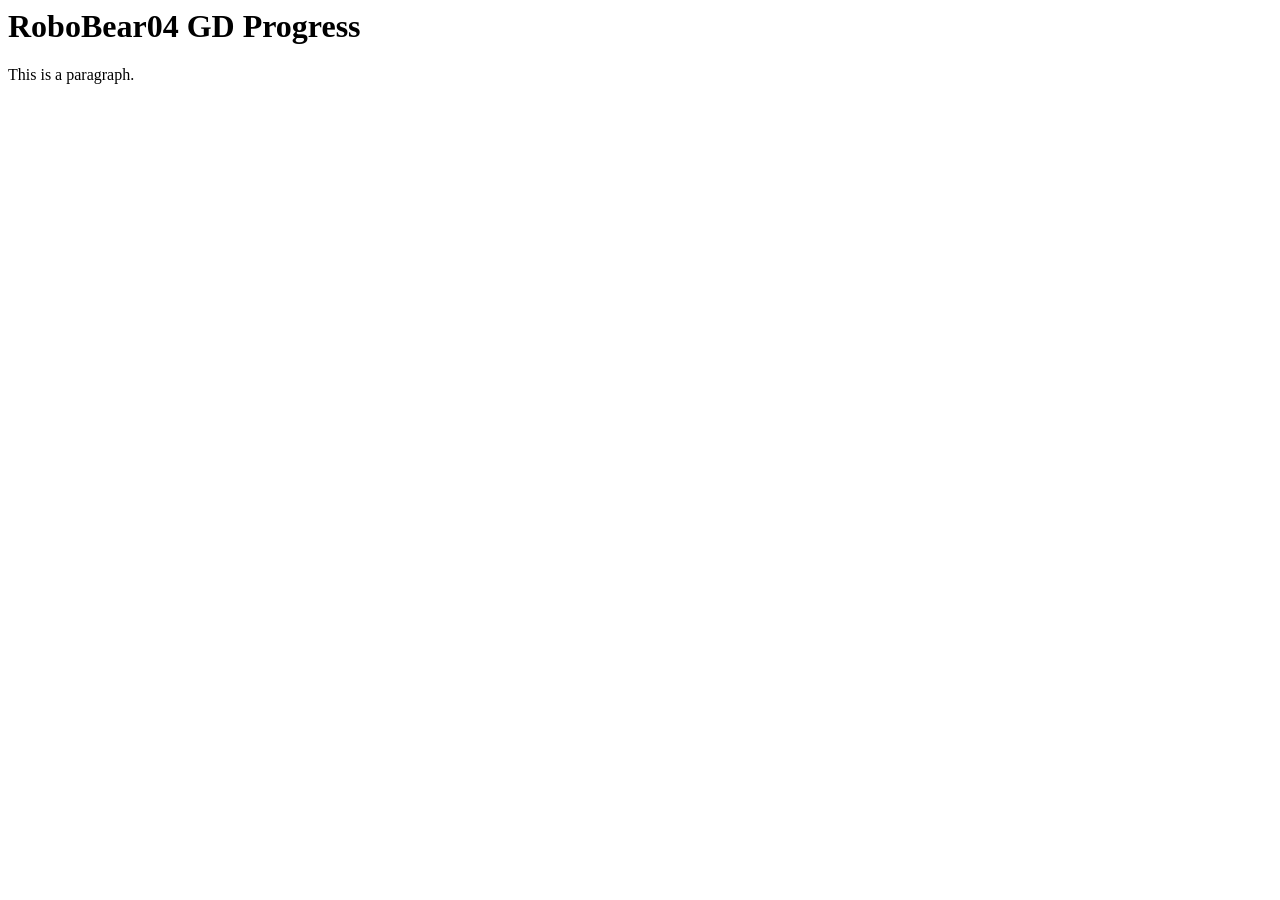
==== index.htm @ 6598f49c "Add files via upload" ====
<! DOCTYPE html>
<meta
	name="description"
	content="See RoboBear04's top GD completions and other accomplishments! You can also recommend levels for him to play!"
/>

<html>
<body>

<h1>RoboBear04 GD Progress</h1>

<p>This is a paragraph.</p>

</body>
</html>
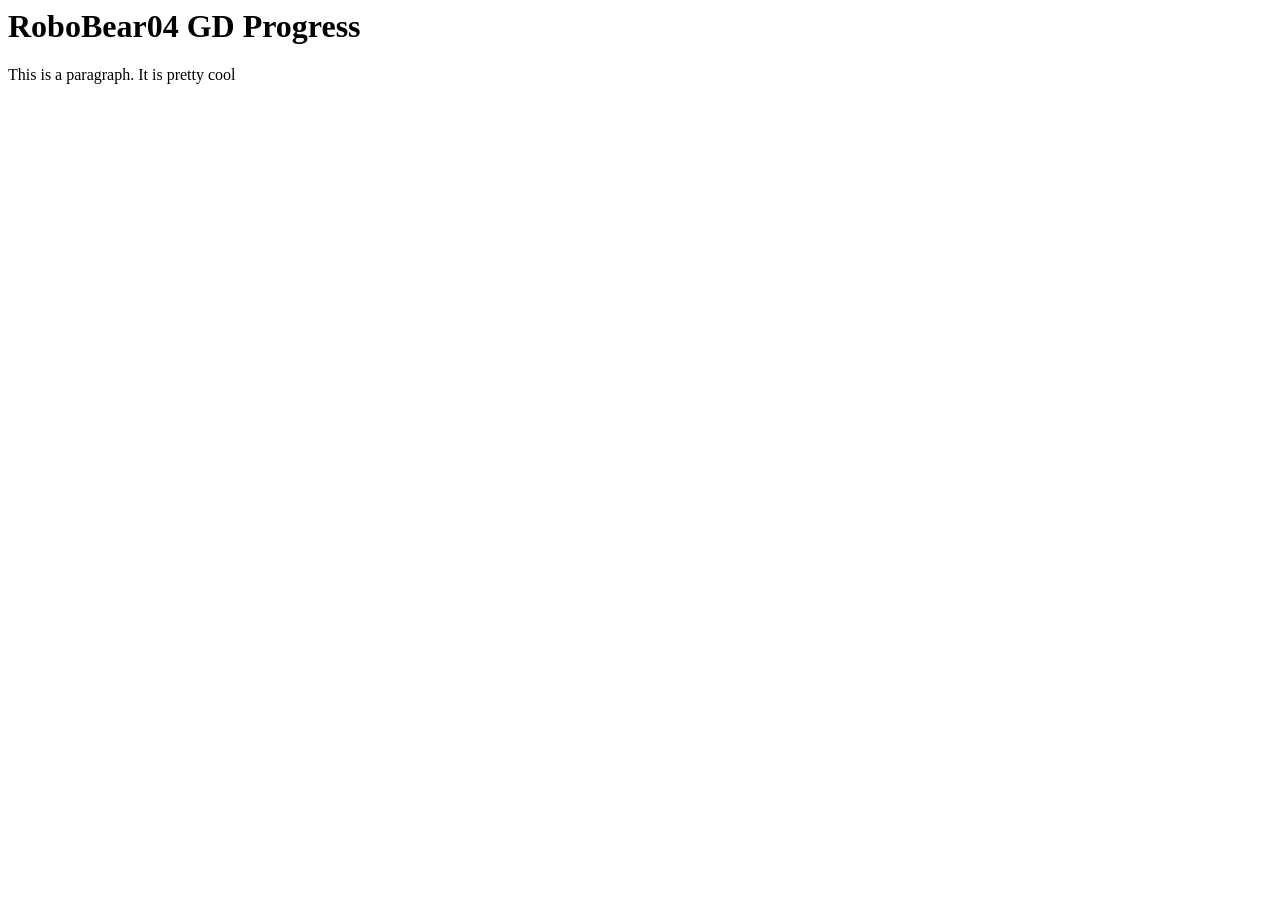
==== commit 567ae93b: "Update index.htm" ====
--- a/index.htm
+++ b/index.htm
@@ -9,7 +9,8 @@
 
 <h1>RoboBear04 GD Progress</h1>
 
-<p>This is a paragraph.</p>
+<p>This is a paragraph. It is pretty cool</p>
 
 </body>
-</html>+
+</html>
